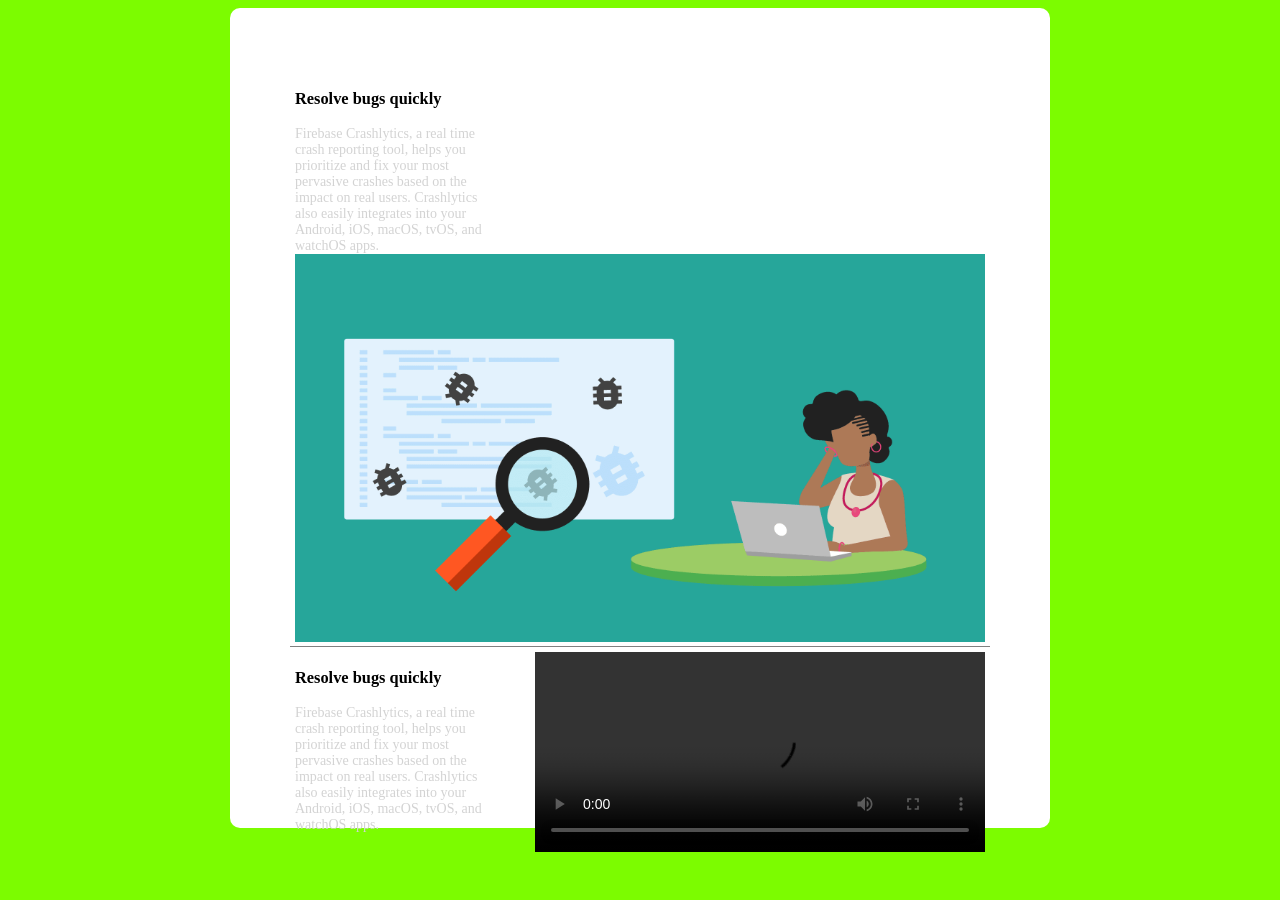
==== crashlytics/index.html @ cf443d90 "added crashlytics index page" ====
<!DOCTYPE html>

<html>

<head>
    <link href="./style.css" rel="stylesheet" />
</head>

<body>
    <div class="main-conatiner">
        <div class="thbs-row">
            <div class="thbs-text">
               <h3> Resolve bugs quickly</h3>
               <span class="t-color">
                Firebase Crashlytics, a real time crash reporting tool, helps you prioritize and fix your most pervasive
                crashes based on the impact on real users. Crashlytics also easily integrates into your Android, iOS,
                macOS, tvOS, and watchOS apps.
               </span>
            </div>

            <div class="thbs-graphics"> 
                <img class="t-image" src="./images/crashlytics-2.png"  />
                <!-- <video width="450" height="200" controls>

                    <source src="https://www.youtube.com/watch?v=k_mdNRZzd30" type="video/mp4">
                    <source src="https://www.youtube.com/watch?v=k_mdNRZzd30" type="video/ogg">
                    Your browser does not support the video tag.
                </video> -->
            </div>

        </div>

      <div class="clear s-border"></div>

      <div class="thbs-row">
        <div class="thbs-text">
           <h3> Resolve bugs quickly</h3>
           <span class="t-color">
            Firebase Crashlytics, a real time crash reporting tool, helps you prioritize and fix your most pervasive
            crashes based on the impact on real users. Crashlytics also easily integrates into your Android, iOS,
            macOS, tvOS, and watchOS apps.
           </span>
        </div>

        <div class="thbs-graphics">
            <video width="450" height="200" controls>

                <source src="https://www.youtube.com/watch?v=k_mdNRZzd30" type="video/mp4">
                <source src="https://www.youtube.com/watch?v=k_mdNRZzd30" type="video/ogg">
                Your browser does not support the video tag.
            </video>
        </div>

    </div>

    </div>

</body>

</html>
---- crashlytics/style.css ----
body {
    background-color: lawngreen;
}

.main-conatiner {
    margin: 0 auto;
    width: 700px;
    height: 100%;
    background-color: #fff;
    padding: 60px;
    border-radius: 10px;
    min-height: 700px;
}

.thbs-row {
    padding: 5px;
}

.t-color {
    color: lightgray;
}

.thbs-text{
     width: 200px;
     float: left;
     font-size: 14px;
}

.thbs-graphics {
    float: right;
    
}

.t-image {
    width: 100%;
}

.clear {
    clear: both;
}

.s-border {
     border-top: 1px solid grey;
}
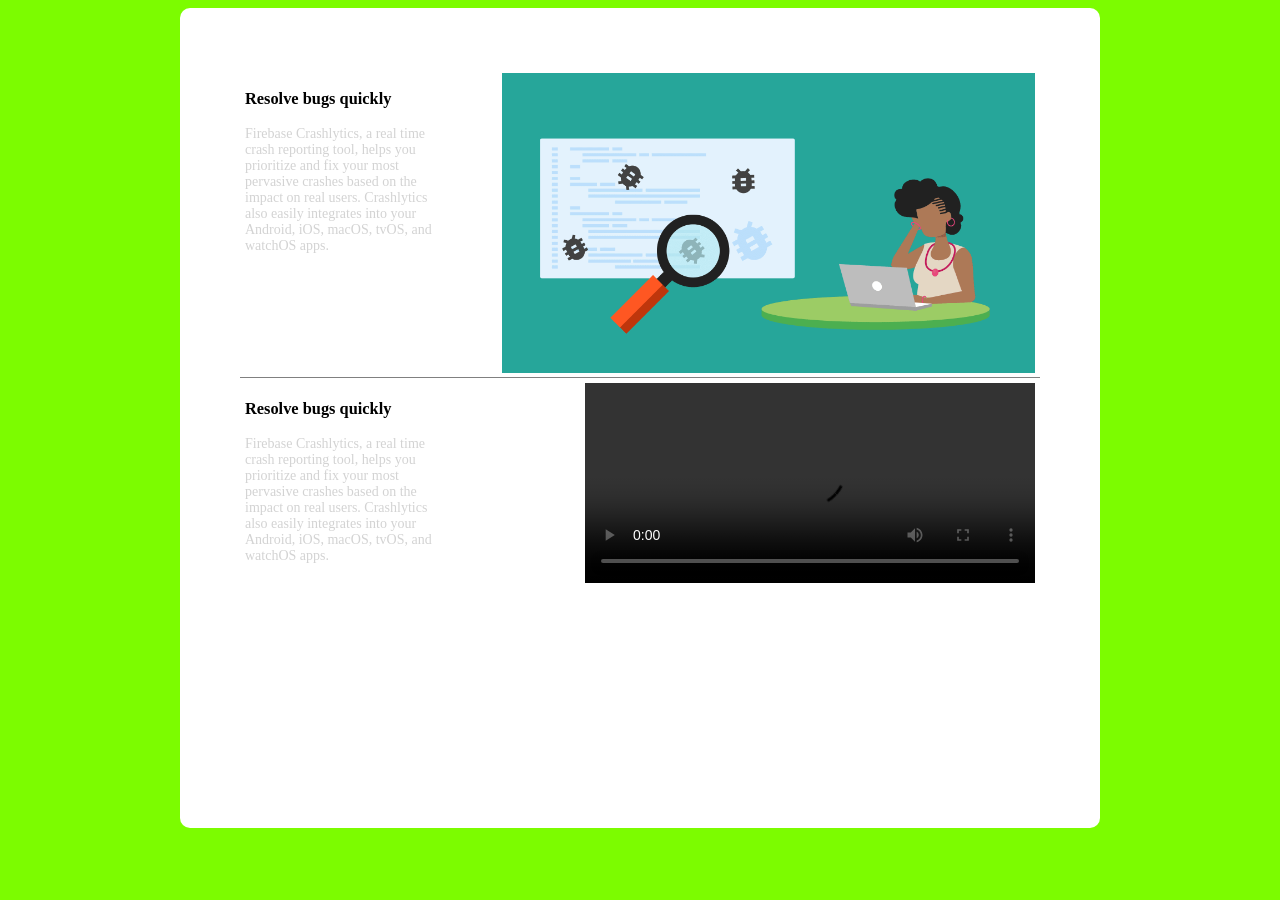
==== commit cb1b795a: "added updated size for image" ====
--- a/crashlytics/index.html
+++ b/crashlytics/index.html
@@ -19,7 +19,7 @@
             </div>
 
             <div class="thbs-graphics"> 
-                <img class="t-image" src="./images/crashlytics-2.png"  />
+                <img class="t-image" src="./images/crashlytics-2.png" width="280" height="300"  />
                 <!-- <video width="450" height="200" controls>
 
                     <source src="https://www.youtube.com/watch?v=k_mdNRZzd30" type="video/mp4">
--- a/crashlytics/style.css
+++ b/crashlytics/style.css
@@ -5,7 +5,7 @@
 
 .main-conatiner {
     margin: 0 auto;
-    width: 700px;
+    width: 800px;
     height: 100%;
     background-color: #fff;
     padding: 60px;
